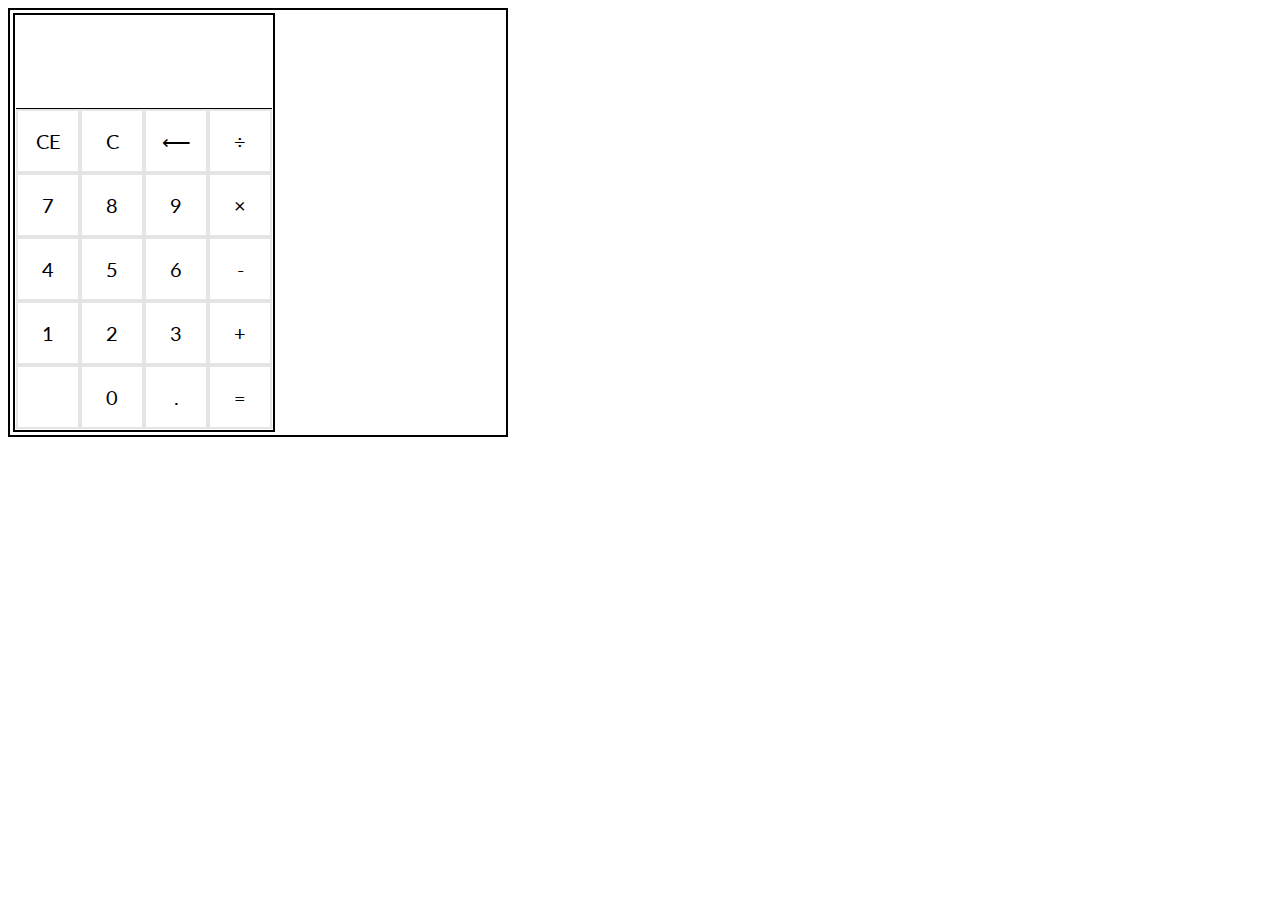
==== index.html @ b443a383 "Rearranging" ====
<!DOCTYPE html>

<html>

<head>
	<meta charset="utf-8">
	<title>Advanced Calculator</title>
	<link href="https://fonts.googleapis.com/css?family=Lato|Roboto" rel="stylesheet">
	<link rel="stylesheet" type="text/css" href="css/calculator.css">
</head>

<body>
	<div id="fullWrapper">
		<table id="fullTable">
			<tr>
				<td>
					<table id="calculatorShape" cellpadding="0" cellspacing="0">
						<tr>
							<td colspan="4" id="upperContainer"><input type="text" name="inputBox" id="inputBox" value=""></td>
						</tr>
						<tr>
							<td colspan="4" id="lowerContainer"><input type="text" name="answerBox" id="answerBox" value="" readonly="readonly"></td>
						</tr>
						<tr class="underSide">
							<td><input type="button" name="number" value="CE" onclick="resetAll()" class="calculatorButton"></td>
							<td><input type="button" name="number" value="C" onclick="reset()" class="calculatorButton"></td>
							<td><input type="button" name="number" value="⟵" onclick="delChar()" class="calculatorButton"></td>
							<td><input type="button" name="number" value="÷" onclick="getNumber('/')" class="calculatorButton"></td>
						</tr>
						<tr class="underSide">
							<td><input type="button" name="number" value="7" onclick="getNumber(7)" class="calculatorButton"></td>
							<td><input type="button" name="number" value="8" onclick="getNumber(8)" class="calculatorButton"></td>
							<td><input type="button" name="number" value="9" onclick="getNumber(9)" class="calculatorButton"></td>
							<td><input type="button" name="number" value="×" onclick="getNumber('*')" class="calculatorButton"></td>
						</tr>
						<tr class="underSide">
							<td><input type="button" name="number" value="4" onclick="getNumber(4)" class="calculatorButton"></td>
							<td><input type="button" name="number" value="5" onclick="getNumber(5)" class="calculatorButton"></td>
							<td><input type="button" name="number" value="6" onclick="getNumber(6)" class="calculatorButton"></td>
							<td><input type="button" name="number" value="-" onclick="getNumber('-')" class="calculatorButton"></td>
						</tr>
						<tr class="underSide">
							<td><input type="button" name="number" value="1" onclick="getNumber(1)" class="calculatorButton"></td>
							<td><input type="button" name="number" value="2" onclick="getNumber(2)" class="calculatorButton"></td>
							<td><input type="button" name="number" value="3" onclick="getNumber(3)" class="calculatorButton"></td>
							<td><input type="button" name="number" value="+" onclick="getNumber('+')" class="calculatorButton"></td>
						</tr>
						<tr class="underSide">
							<td><input type="button" name="number" value="" onclick="" class="calculatorButton"></td>
							<td><input type="button" name="number" value="0" onclick="getNumber(0)" class="calculatorButton"></td>
							<td><input type="button" name="number" value="." onclick="getNumber('.')" class="calculatorButton"></td>
							<td><input type="button" name="number" value="=" onclick="calculate()" class="calculatorButton"></td>
						</tr>
					</table>
				</td>
				<td id="answersSec"></td>
			</tr>
		</table>
	</div>
</body>
<script src="js/calculator.js"></script>

</html>
---- css/calculator.css ----
body {
	color: black;
	font-size: 20px;
	background-color: white;
	font-family: 'Lato';
}

#fullTable {
	border: 2px double black;
}

#inputBox {
	padding-left: 20px;
	width: 224px;
	background-color: white;
	border: none;
	font-size: 16px;
	color: grey;
	text-align: right;
	margin-left: 5px;

}

#inputBox:focus {
	border: none;
	outline: none;w
}

#calculatorShape {
	border: 2px solid black;
	overflow: hidden;
	margin-left: 0px;
	padding: 0px;
	padding: 1px;
}

#answerBox {
	padding-left: 20px;
	width: 224px;
	height: 60px;
	color: black;
	background-color: white;
	border: none;
	font-size: 24px;
	color: transparent;
	text-shadow: 0 0 0 black;
	text-align: right;
}

#upperContainer {
	height: 30px;
	border-bottom: 0px solid black;
}

#lowerContainer {
	border-bottom: 1px solid black;
	height: 60px;
}

#answersSec {
	width: 224px;
	text-align: right;
	border-left: none;
	vertical-align: top;
}

.underSide td {
	background-color: rgb(229, 229, 229);
	text-align: center;
	border: 0px solid;
	font-weight: 400;
	font-family: 'Lato';
	padding: 2px;
	width: 60px;
	height: 60px;
	overflow: hidden;
}

.calculatorButton {
	background-color: white;
	border: 0px solid;
	font-family: 'Lato';
	font-size: 20px;
	cursor: pointer;
	outline: none;
	height: 100%;
	width: 100%;
	color: black;
}

.calculatorButton:hover{
	background-color: rgb(139, 144, 150);
	transition-duration: 0.5s;
	transform: scale(1.1);
}

input::-moz-focus-inner {
  border: 0;
}
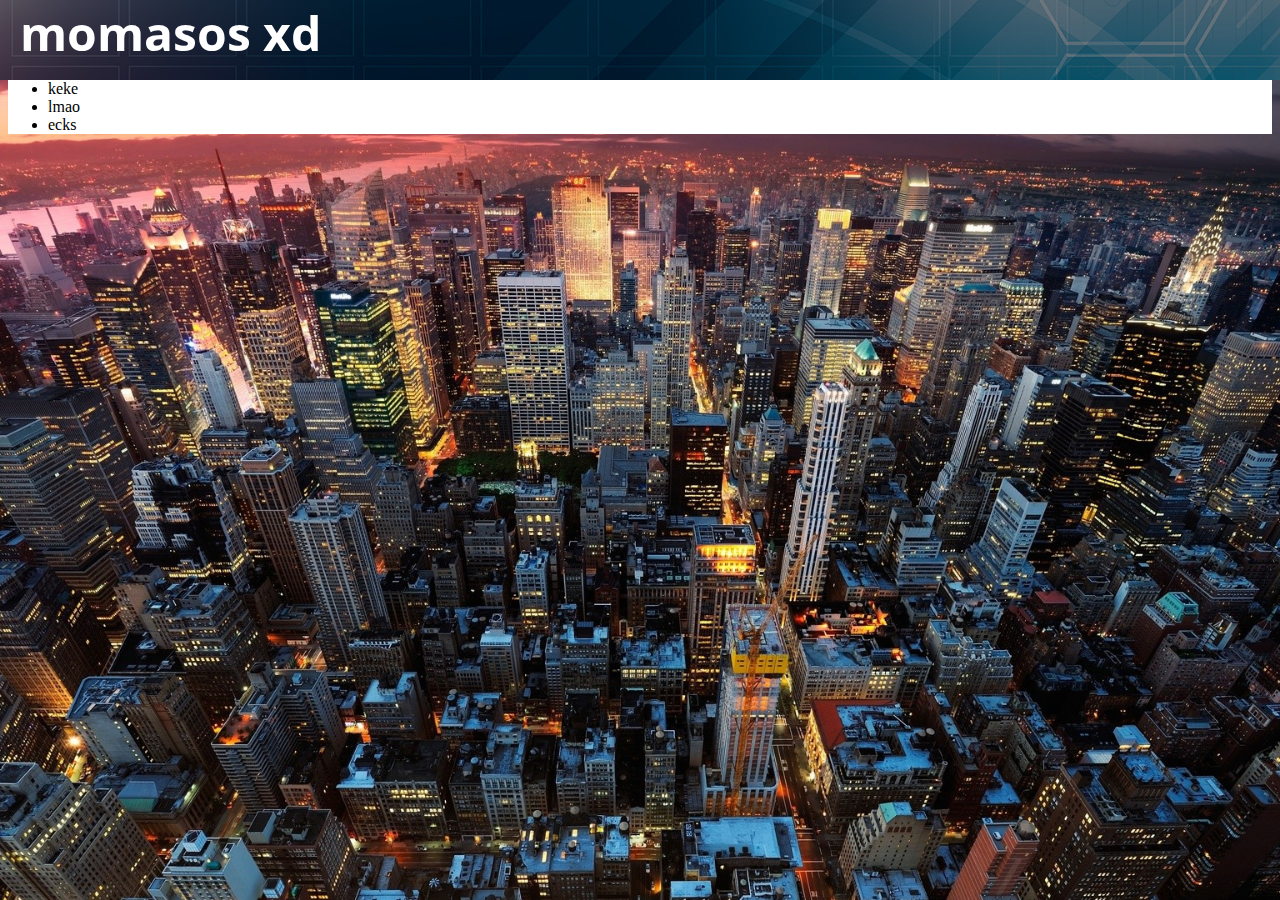
==== commit 229278ce: "keke" ====
--- a/index.html
+++ b/index.html
@@ -1,63 +1,21 @@
-<!DOCTYPE html>
-
-<html>
-
-<head>
-	<meta charset="utf-8">
-	<title>Advanced Calculator</title>
-	<link href="https://fonts.googleapis.com/css?family=Lato|Roboto" rel="stylesheet">
-	<link rel="stylesheet" type="text/css" href="css/calculator.css">
-</head>
-
-<body>
-	<div id="fullWrapper">
-		<table id="fullTable">
-			<tr>
-				<td>
-					<table id="calculatorShape" cellpadding="0" cellspacing="0">
-						<tr>
-							<td colspan="4" id="upperContainer"><input type="text" name="inputBox" id="inputBox" value=""></td>
-						</tr>
-						<tr>
-							<td colspan="4" id="lowerContainer"><input type="text" name="answerBox" id="answerBox" value="" readonly="readonly"></td>
-						</tr>
-						<tr class="underSide">
-							<td><input type="button" name="number" value="CE" onclick="resetAll()" class="calculatorButton"></td>
-							<td><input type="button" name="number" value="C" onclick="reset()" class="calculatorButton"></td>
-							<td><input type="button" name="number" value="⟵" onclick="delChar()" class="calculatorButton"></td>
-							<td><input type="button" name="number" value="÷" onclick="getNumber('/')" class="calculatorButton"></td>
-						</tr>
-						<tr class="underSide">
-							<td><input type="button" name="number" value="7" onclick="getNumber(7)" class="calculatorButton"></td>
-							<td><input type="button" name="number" value="8" onclick="getNumber(8)" class="calculatorButton"></td>
-							<td><input type="button" name="number" value="9" onclick="getNumber(9)" class="calculatorButton"></td>
-							<td><input type="button" name="number" value="×" onclick="getNumber('*')" class="calculatorButton"></td>
-						</tr>
-						<tr class="underSide">
-							<td><input type="button" name="number" value="4" onclick="getNumber(4)" class="calculatorButton"></td>
-							<td><input type="button" name="number" value="5" onclick="getNumber(5)" class="calculatorButton"></td>
-							<td><input type="button" name="number" value="6" onclick="getNumber(6)" class="calculatorButton"></td>
-							<td><input type="button" name="number" value="-" onclick="getNumber('-')" class="calculatorButton"></td>
-						</tr>
-						<tr class="underSide">
-							<td><input type="button" name="number" value="1" onclick="getNumber(1)" class="calculatorButton"></td>
-							<td><input type="button" name="number" value="2" onclick="getNumber(2)" class="calculatorButton"></td>
-							<td><input type="button" name="number" value="3" onclick="getNumber(3)" class="calculatorButton"></td>
-							<td><input type="button" name="number" value="+" onclick="getNumber('+')" class="calculatorButton"></td>
-						</tr>
-						<tr class="underSide">
-							<td><input type="button" name="number" value="" onclick="" class="calculatorButton"></td>
-							<td><input type="button" name="number" value="0" onclick="getNumber(0)" class="calculatorButton"></td>
-							<td><input type="button" name="number" value="." onclick="getNumber('.')" class="calculatorButton"></td>
-							<td><input type="button" name="number" value="=" onclick="calculate()" class="calculatorButton"></td>
-						</tr>
-					</table>
-				</td>
-				<td id="answersSec"></td>
-			</tr>
-		</table>
-	</div>
-</body>
-<script src="js/calculator.js"></script>
-
+  <html>
+  <head>
+    <title>Homepage</title>
+    <meta charset="utf-8" />
+    <meta name="viewport" content="width=device-width, initial-scale=1, shrink-to-fit=no">
+    <link rel="stylesheet" href="css/main.css" />
+    <link href="https://fonts.googleapis.com/css?family=Open+Sans|Roboto" rel="stylesheet" />
+  </head>
+  <body>
+    <div class="head">
+      <h1>momasos xd</h1>
+    </div>
+    <div class="topnav">
+      <ul>
+        <li>keke</li>
+        <li>lmao</li>
+        <li>ecks</li>
+      </ul>
+    </div>
+  </body>
 </html>
--- a/css/main.css
+++ b/css/main.css
@@ -0,0 +1,31 @@
+body {
+  background-image: url('../assets/background.jpg');
+  background-size: cover;
+  background-position: center;
+  top: 0;
+  left: 0;
+}
+
+.head {
+  background-image: url("../assets/header3.jpg");
+  width: 100%;
+  position: fixed;
+  top: 0;
+  left: 0;
+  height: 80px;
+}
+
+.head h1 {
+  font-family: "Open Sans";
+  font-size: 48px;
+  color: white;
+  margin: 0px;
+  padding-left: 20px;
+}
+
+.topnav {
+  left: 0;
+  width: 100%;
+  margin-top: 80px;
+  background-color: white;
+}
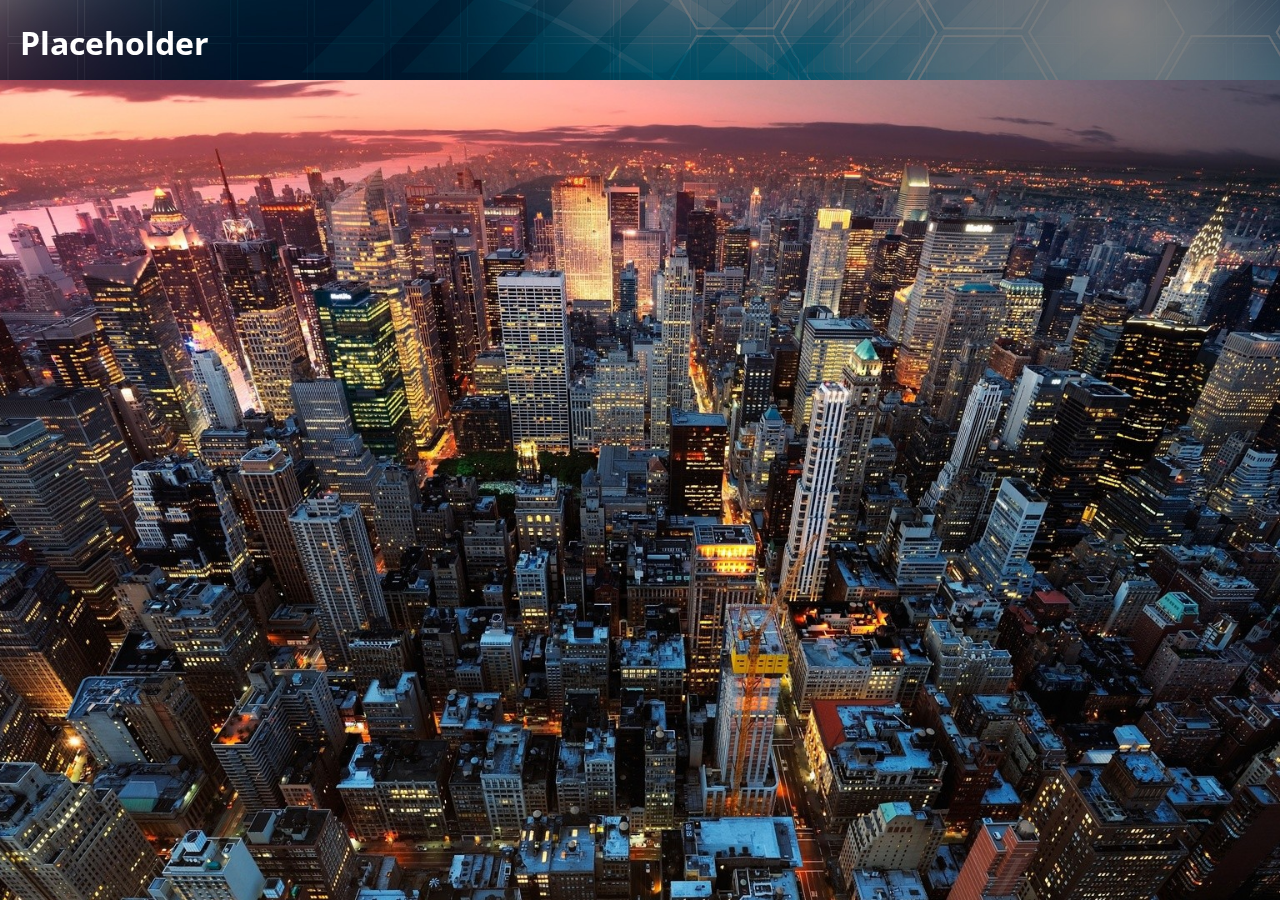
==== commit f231c2e0: "k" ====
--- a/index.html
+++ b/index.html
@@ -8,14 +8,7 @@
   </head>
   <body>
     <div class="head">
-      <h1>momasos xd</h1>
-    </div>
-    <div class="topnav">
-      <ul>
-        <li>keke</li>
-        <li>lmao</li>
-        <li>ecks</li>
-      </ul>
+      <h1>Placeholder</h1>
     </div>
   </body>
 </html>
--- a/css/main.css
+++ b/css/main.css
@@ -2,30 +2,21 @@
   background-image: url('../assets/background.jpg');
   background-size: cover;
   background-position: center;
-  top: 0;
-  left: 0;
+  padding: 0;
+  margin: 0;
 }
 
 .head {
   background-image: url("../assets/header3.jpg");
+  position: fixed;
+  background-size: cover;
   width: 100%;
-  position: fixed;
-  top: 0;
-  left: 0;
   height: 80px;
 }
 
 .head h1 {
   font-family: "Open Sans";
-  font-size: 48px;
+  margin-left: 20px;
   color: white;
-  margin: 0px;
-  padding-left: 20px;
+  display: inline-block;
 }
-
-.topnav {
-  left: 0;
-  width: 100%;
-  margin-top: 80px;
-  background-color: white;
-}
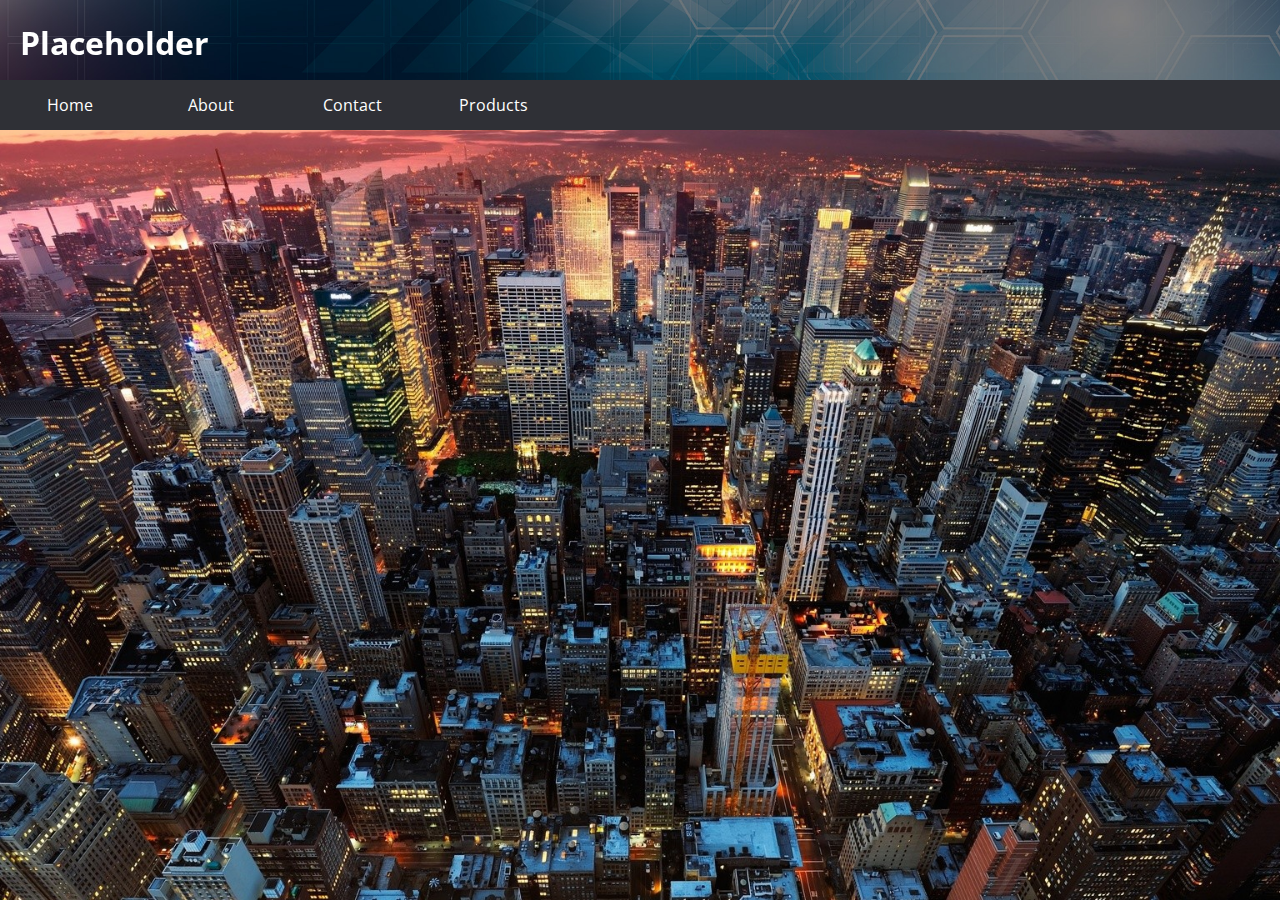
==== commit fde09493: "momos" ====
--- a/index.html
+++ b/index.html
@@ -10,5 +10,13 @@
     <div class="head">
       <h1>Placeholder</h1>
     </div>
+    <div id="holder">
+      <ul id="navbar">
+        <li><a href="#">Home</a></li>
+        <li><a href="#">About</a></li>
+        <li><a href="#">Contact</a></li>
+        <li><a href="#">Products</a></li>
+      </ul>
+    </div>
   </body>
 </html>
--- a/css/main.css
+++ b/css/main.css
@@ -4,6 +4,7 @@
   background-position: center;
   padding: 0;
   margin: 0;
+  font-family: "Open Sans";
 }
 
 .head {
@@ -15,8 +16,43 @@
 }
 
 .head h1 {
-  font-family: "Open Sans";
   margin-left: 20px;
   color: white;
   display: inline-block;
 }
+
+/* Make navbar dropdown menu */
+
+#holder {
+  padding-top: 80px;
+  background-color: #2f3036;
+  height: 50px;
+}
+
+#navbar {
+  list-style-type: none;
+  margin: 0;
+  padding: 0;
+  position: absolute;
+}
+
+#navbar li {
+  display: inline-block;
+  float: left;
+  margin-right: 1px;
+}
+
+#navbar li a {
+  min-width: 140px;
+  height: 50px;
+  text-align: center;
+  display: block;
+  line-height: 50px;
+  color: #fff;
+  background: #2f3036;
+  text-decoration: none;
+}
+
+#navbar li:hover a {
+  background: #19c589;
+}
